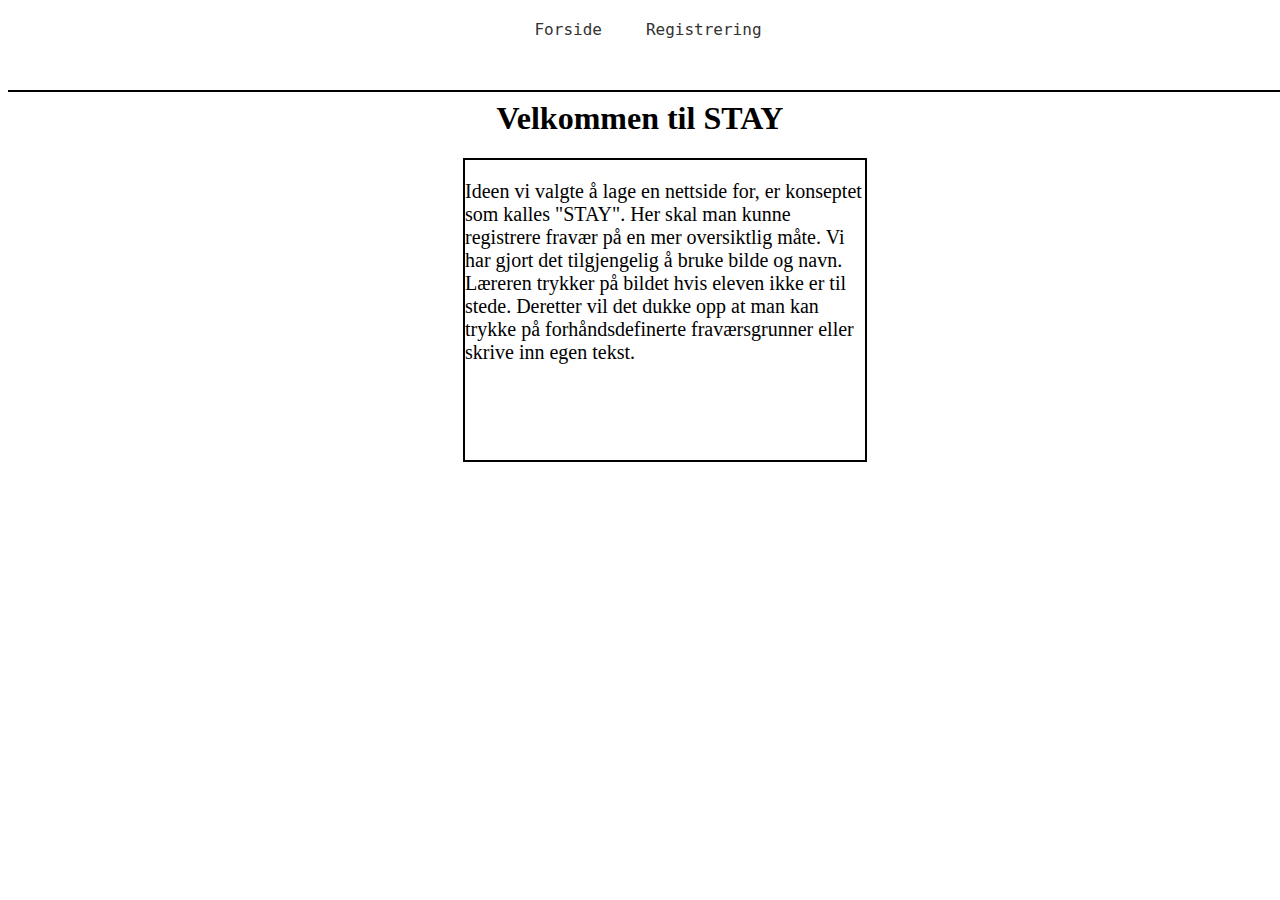
==== index.html @ 11ff490a "nytt navn" ====
<!DOCTYPE html>
<html>
<head>
<meta charset="utf-8">
	<title>Forside</title>
	<link rel="stylesheet" type="text/css" href="STAY.css">

</head>
<body>

	<div class="scrollmenu">
<a href="ForsideSTAY.html">Forside</a>
  <a href="Innovationwebsite.html">Registrering</a> 
</div>

<h1 class="forside">Velkommen til STAY</h1>

<div id="info">
	<p id="tekst">Ideen vi valgte å lage en nettside for, er konseptet som kalles "STAY". Her skal man kunne registrere fravær på en mer oversiktlig måte. Vi har gjort det tilgjengelig å bruke bilde og navn. Læreren trykker på bildet hvis eleven ikke er til stede. Deretter vil det dukke opp at man kan trykke på forhåndsdefinerte fraværsgrunner eller skrive inn egen tekst.</p>
</div>


</body>
</html>
---- STAY.css ----
body {

  background-color: ;

 }

 .logo {
  margin-top: 100px;
  
}

.forside {
    margin-top: 100px;
    text-align: center;
    
}

#info {
  width: 400px;
  height: 300px;
  border: solid 2px;
  margin-left: 36%;
  margin-right: 25%;
}

#tekst {
  font-size: 20px;
}



div.scrollmenu {
  background-color: white;
  overflow: auto;
  white-space: nowrap;
  text-align: center;
  border-bottom: solid 2px;
  
}

.scrollmenu {
  overflow: hidden;
  position: fixed;
  top: 0;
  width: 100%;
  height: 90px;
 


}

div.scrollmenu a {
  display: inline-block;
  color: #333333;
  text-align: center;
  padding: 14px;
  text-decoration: none;
  font-size: 16px;
  padding: 20px;
  font-family: monospace;


}

div.scrollmenu a:hover {
  color: lightblue;
  border: solid 2px;
  border-color: black;

}

#bekreft {
    width: 100px;
    height: 50px;
    font-size: 25px;
  }
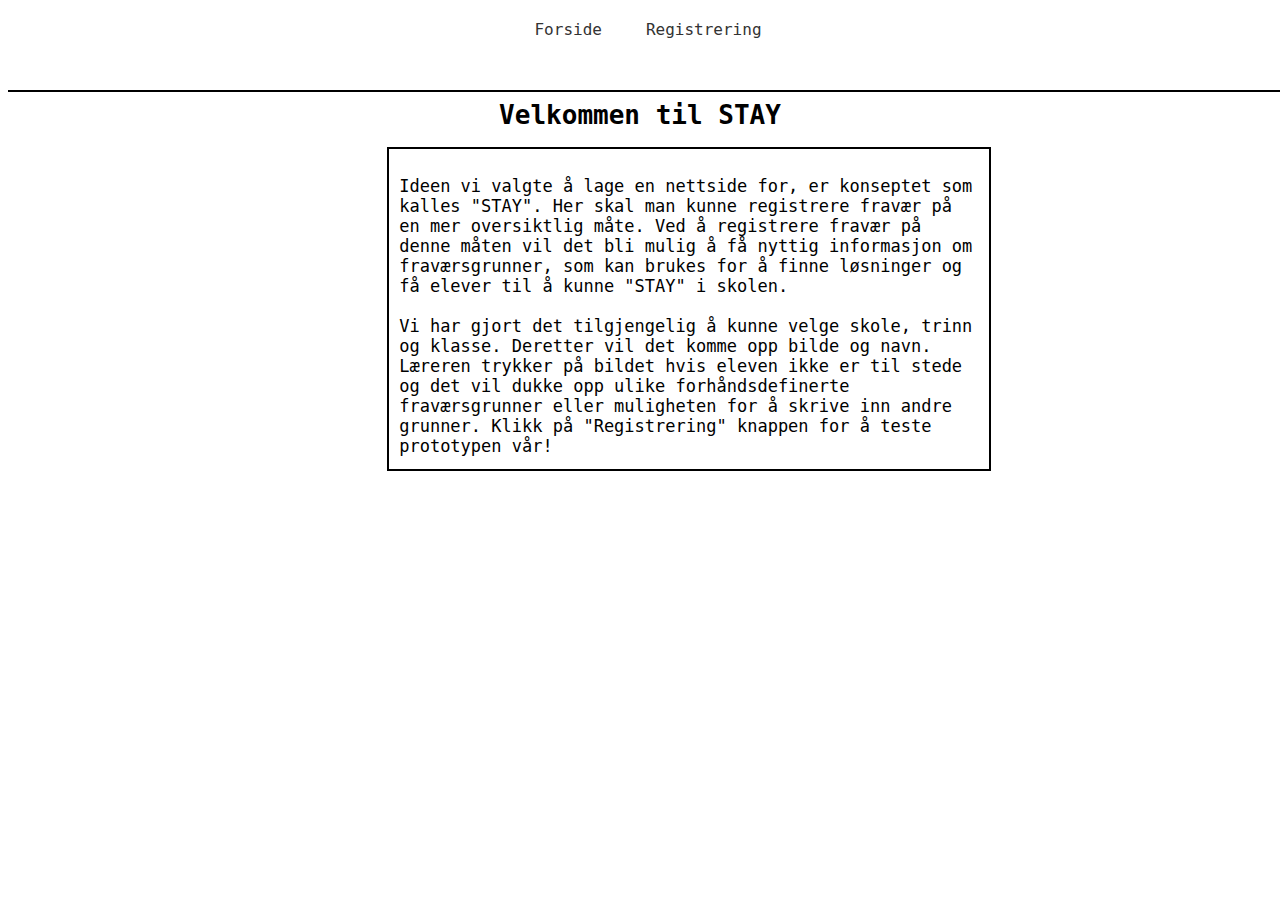
==== commit 5d6571d8: "fikset js" ====
--- a/index.html
+++ b/index.html
@@ -9,14 +9,17 @@
 <body>
 
 	<div class="scrollmenu">
-<a href="ForsideSTAY.html">Forside</a>
+<a href="index.html">Forside</a>
   <a href="Innovationwebsite.html">Registrering</a> 
 </div>
 
 <h1 class="forside">Velkommen til STAY</h1>
 
 <div id="info">
-	<p id="tekst">Ideen vi valgte å lage en nettside for, er konseptet som kalles "STAY". Her skal man kunne registrere fravær på en mer oversiktlig måte. Vi har gjort det tilgjengelig å bruke bilde og navn. Læreren trykker på bildet hvis eleven ikke er til stede. Deretter vil det dukke opp at man kan trykke på forhåndsdefinerte fraværsgrunner eller skrive inn egen tekst.</p>
+	<p id="tekst">Ideen vi valgte å lage en nettside for, er konseptet som kalles "STAY". Her skal man kunne registrere fravær på en mer oversiktlig måte. Ved å registrere fravær på denne måten vil det bli mulig å få nyttig informasjon om fraværsgrunner, som kan brukes for å finne løsninger og få elever til å kunne "STAY" i skolen.
+		<br><br>
+
+	Vi har gjort det tilgjengelig å kunne velge skole, trinn og klasse. Deretter vil det komme opp bilde og navn. Læreren trykker på bildet hvis eleven ikke er til stede og det vil dukke opp ulike forhåndsdefinerte fraværsgrunner eller muligheten for å skrive inn andre grunner. Klikk på "Registrering" knappen for å teste prototypen vår!</p>
 </div>
 
 
--- a/STAY.css
+++ b/STAY.css
@@ -13,19 +13,26 @@
 .forside {
     margin-top: 100px;
     text-align: center;
+    font-family: monospace;
+
     
 }
 
 #info {
-  width: 400px;
-  height: 300px;
+  width: 600px;
+  height: 320px;
   border: solid 2px;
-  margin-left: 36%;
-  margin-right: 25%;
+  margin-left: 30%;
+  margin-right: 20%;
+  
+
 }
 
 #tekst {
-  font-size: 20px;
+  font-size: 17px;
+  font-family: monospace;
+  padding: 10px;
+
 }
 
 
@@ -64,7 +71,7 @@
 }
 
 div.scrollmenu a:hover {
-  color: lightblue;
+  color: black;
   border: solid 2px;
   border-color: black;
 
